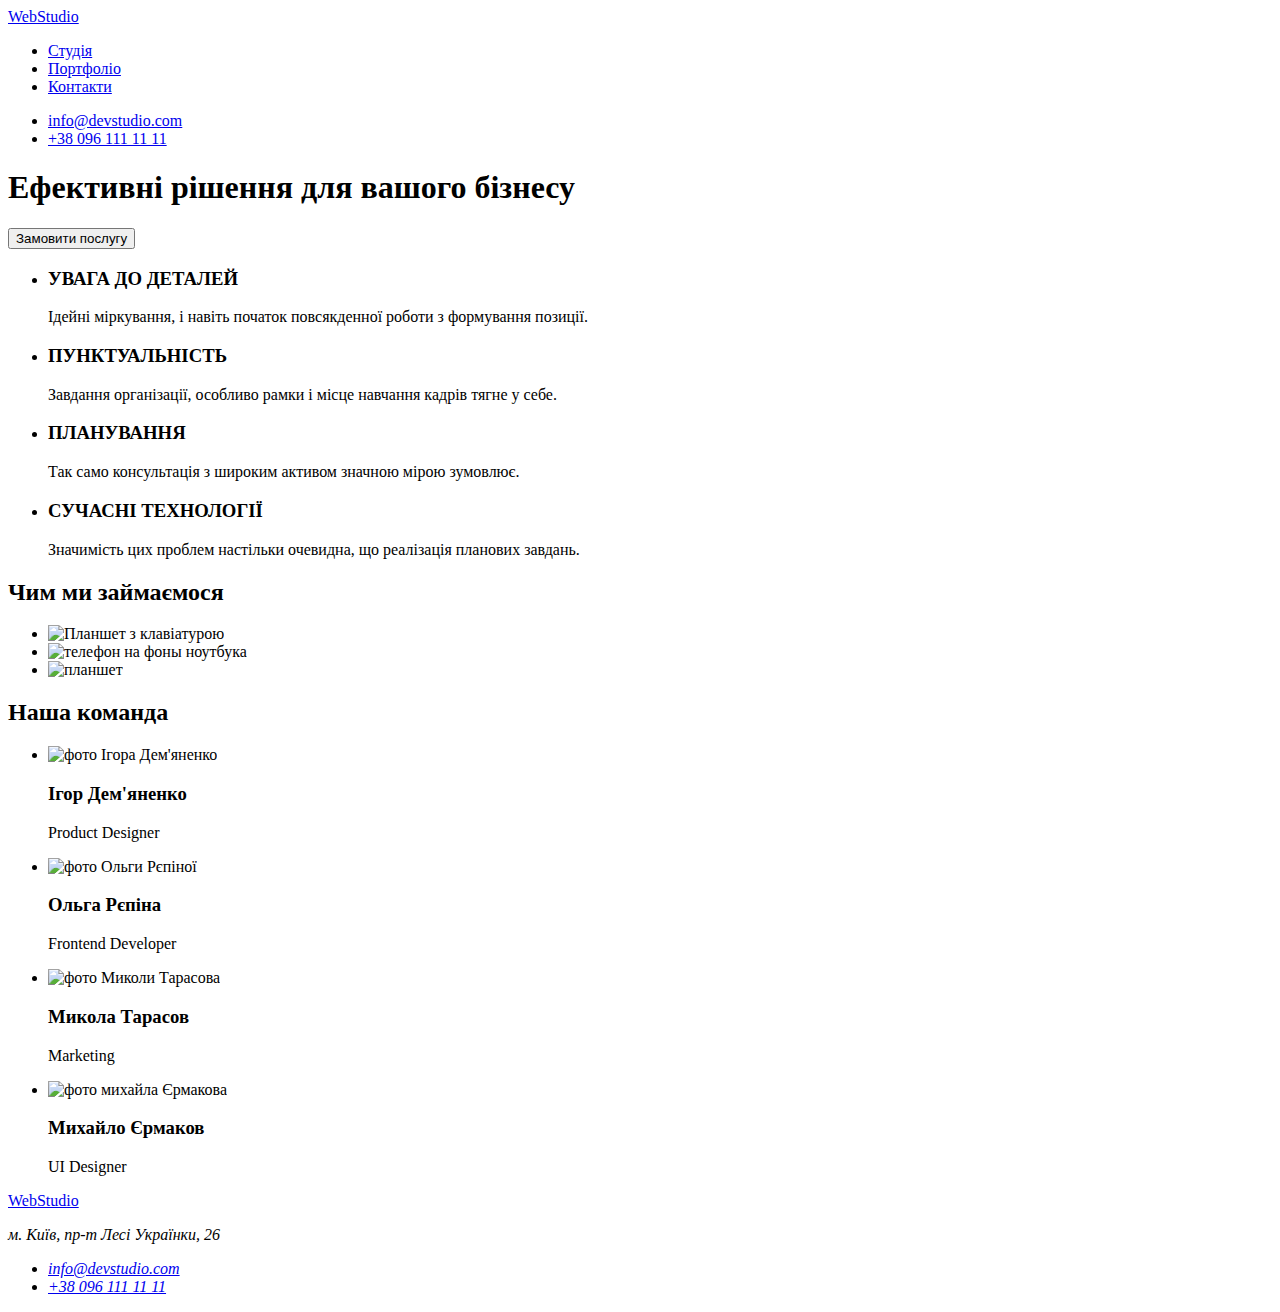
==== index.html @ 59f43a55 "Initial commit" ====
<!DOCTYPE html>
<html lang="uk">
  <head>
    <meta charset="UTF-8" />
    <meta http-equiv="X-UA-Compatible" content="IE=edge" />
    <meta name="viewport" content="width=device-width, initial-scale=1.0" />
    <title>Студія</title>
    <!--Styles-->
    <link rel="stylesheet" href="css/styles.css">
  </head>
  <body>
    <!--header-->
    <header>
      <nav>
        <a href="index.html">WebStudio</a>
        <ul>
          <li><a href="/">Студія</a></li>
          <li><a href="/">Портфоліо</a></li>
          <li><a href="/">Контакти</a></li>
        </ul>
      </nav>
        <ul>
          <li><a href="mailto:">info@devstudio.com</a></li>
          <li><a href="tel:+380961111111">+38 096 111 11 11</a></li>
        </ul>
    </header>
    <main>
      <!--btn-->
      <section>
        <h1>Ефективні рішення для вашого бізнесу</h1>
        <button type="button">Замовити послугу</button>
      </section>
      <!--about -->
      <section>
        <h2 hidden>Опис</h2>
        <ul>
          <li>
            <h3>УВАГА ДО ДЕТАЛЕЙ</h3>
            <p>Ідейні міркування, і навіть початок повсякденної роботи з формування позиції.</p>
          </li>
          <li>
            <h3>ПУНКТУАЛЬНІСТЬ</h3>
            <p>Завдання організації, особливо рамки і місце навчання кадрів тягне у себе.</p>
          </li>
          <li>
            <h3>ПЛАНУВАННЯ</h3>
            <p>Так само консультація з широким активом значною мірою зумовлює.</p>
          </li>
          <li>
            <h3>СУЧАСНІ ТЕХНОЛОГІЇ</h3>
            <p>Значимість цих проблем настільки очевидна, що реалізація планових завдань.</p>
          </li>
        </ul>
      </section>
      <!--Блок послуг-->
      <section>
        <h2>Чим ми займаємося</h2>
        <ul>
          <li>
            <img
              src="../goit-markup-hw-01/images/tablet_computer.jpg"
              alt="Планшет з клавіатурою"
              width="370"
              height="294"
            />
          </li>
          <li>
            <img
              src="../goit-markup-hw-01/images/mobile.jpg"
              alt="телефон на фоны ноутбука"
              width="370"
              height="294"
            />
          </li>
          <li>
            <img
              src="../goit-markup-hw-01/images/tablet.jpg"
              alt="планшет"
              width="370"
              height="294"
            />
          </li>
        </ul>
      </section>
      <!--our team-->
      <section>
        <h2>Наша команда</h2>
        <ul>
          <li>
            <img
              src="../goit-markup-hw-01/images/igorDem.jpg"
              alt="фото Ігора Дем'яненко"
              width="270"
              height="260"
            />
            <h3>Ігор Дем'яненко</h3>
            <p lang="en">Product Designer</p>
          </li>
          <li>
            <img
              src="../goit-markup-hw-01/images/Olga_rep.jpg"
              alt="фото Ольги Рєпіної"
              width="270"
              height="260"
            />
            <h3>Ольга Рєпіна</h3>
            <p lang="en">Frontend Developer</p>
          </li>
          <li>
            <img
              src="../goit-markup-hw-01/images/Nikolay_tar.jpg"
              alt="фото Миколи Тарасова"
              width="270"
              height="260"
            />
            <h3>Микола Тарасов</h3>
            <p lang="en">Marketing</p>
          </li>
          <li>
            <img
              src="../goit-markup-hw-01/images/Mihaylo_Yerm.jpg"
              alt="фото михайла Єрмакова"
              width="270"
              height="260"
            />
            <h3>Михайло Єрмаков</h3>
            <p lang="en">UI Designer</p>
          </li>
        </ul>
      </section>
    </main>
    <!--Футер-->
    <footer>
      <div>
        <a href="index.html">WebStudio</a>
            <address title="адрес студії">
            <p>м. Київ, пр-т Лесі Українки, 26</p>
          <ul>
          <li>
            <a href="mailto:info@devstudio.com">info@devstudio.com</a>
          </li>
          <li>
            <a href="tel:+380961111111">+38 096 111 11 11</a>
          </li>
        </ul>
      </address>
      </div>
    </footer>
  </body>
</html>
---- css/styles.css ----
:root{
/* front*/

/* text color */
--main-text-cl: red;
/* background color*/


/*other*/

}
.page{

    
}
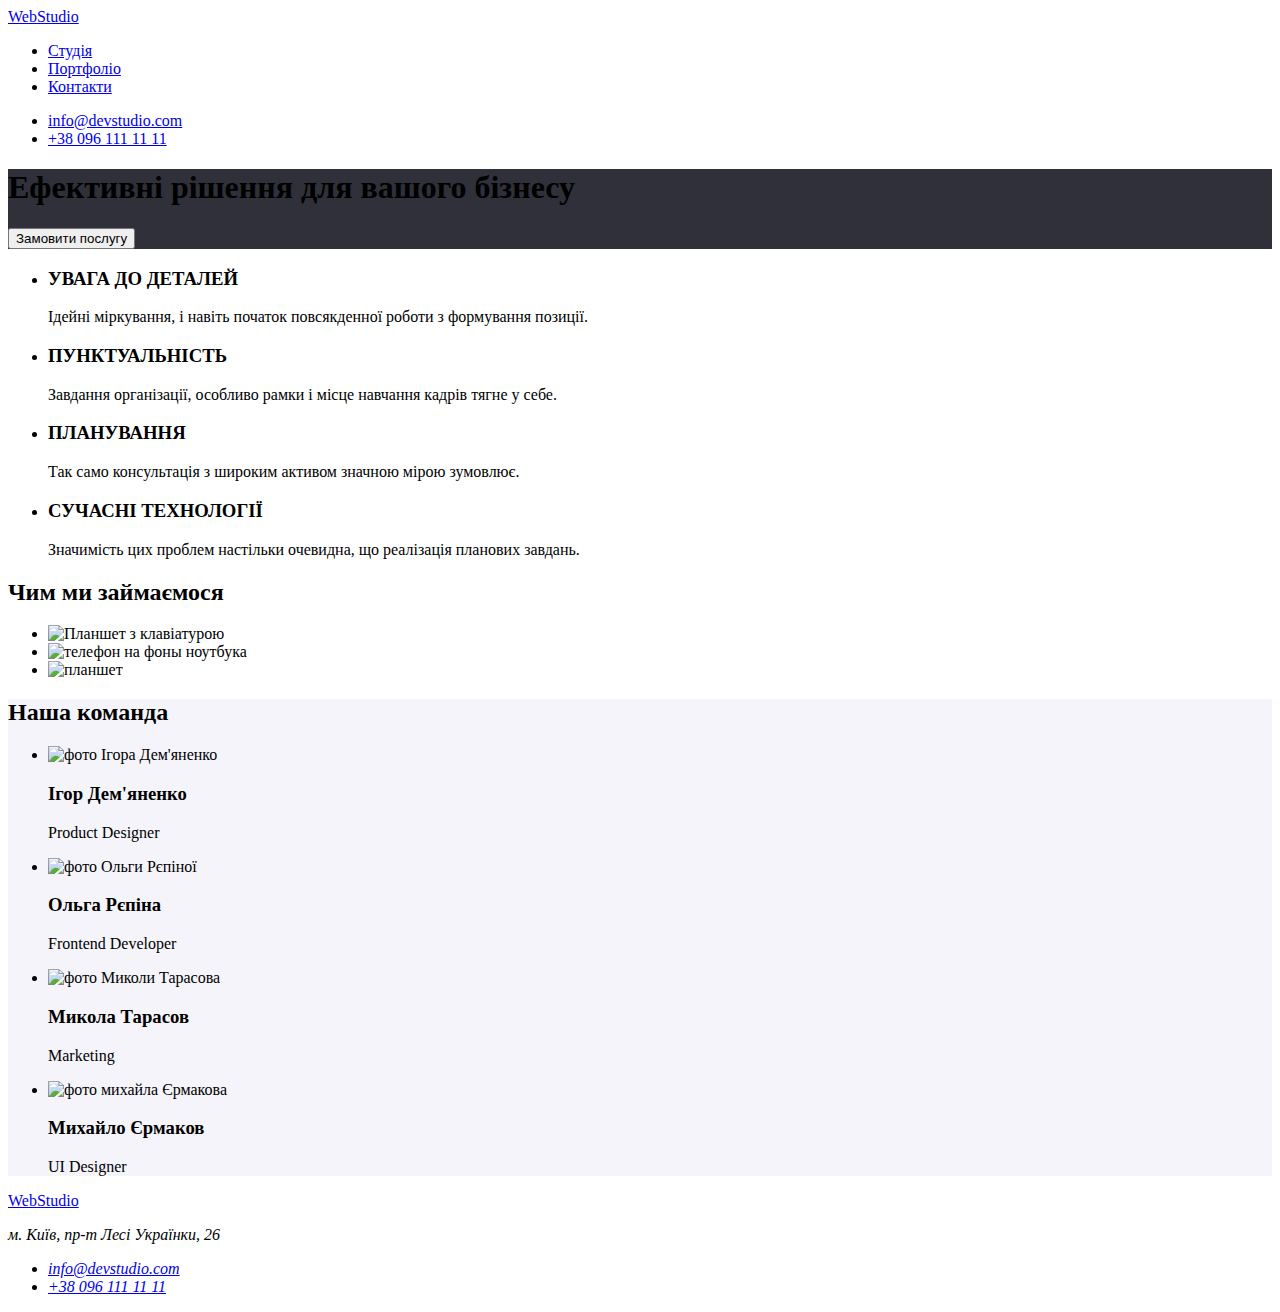
==== commit ddb91d9b: "change18/08" ====
--- a/index.html
+++ b/index.html
@@ -6,74 +6,74 @@
     <meta name="viewport" content="width=device-width, initial-scale=1.0" />
     <title>Студія</title>
     <!--Styles-->
-    <link rel="stylesheet" href="css/styles.css">
+    <link href="css/styles.css" rel="stylesheet">
   </head>
   <body>
     <!--header-->
-    <header>
-      <nav>
-        <a href="index.html">WebStudio</a>
-        <ul>
-          <li><a href="/">Студія</a></li>
-          <li><a href="/">Портфоліо</a></li>
-          <li><a href="/">Контакти</a></li>
+    <header class="header">
+      <nav class="header-nav">
+        <a class="logo" href="index.html">WebStudio</a>
+        <ul class="header-nav-list">
+          <li class="header-nav-list-item"><a href="/">Студія</a></li>
+          <li class="header-nav-list-item"><a href="/">Портфоліо</a></li>
+          <li class="header-nav-list-item"><a href="/">Контакти</a></li>
         </ul>
       </nav>
-        <ul>
-          <li><a href="mailto:">info@devstudio.com</a></li>
-          <li><a href="tel:+380961111111">+38 096 111 11 11</a></li>
+        <ul class="header-nav-list-contact">
+          <li class="header-nav-list-contacti-item"><a class="link" href="mailto:">info@devstudio.com</a></li>
+          <li class="header-nav-list-contacti-item"><a class="link" href="tel:+380961111111">+38 096 111 11 11</a></li>
         </ul>
     </header>
     <main>
       <!--btn-->
-      <section>
-        <h1>Ефективні рішення для вашого бізнесу</h1>
-        <button type="button">Замовити послугу</button>
+      <section class="section-btn">
+        <h1 class="section-title">Ефективні рішення для вашого бізнесу</h1>
+        <button class="btn" type="button">Замовити послугу</button>
       </section>
       <!--about -->
-      <section>
-        <h2 hidden>Опис</h2>
-        <ul>
-          <li>
-            <h3>УВАГА ДО ДЕТАЛЕЙ</h3>
-            <p>Ідейні міркування, і навіть початок повсякденної роботи з формування позиції.</p>
+      <section class="description">
+        <h2 class="titlle" hidden>Опис</h2>
+        <ul class="description-list">
+          <li class="description-list-item">
+            <h3 class="description-tittle">УВАГА ДО ДЕТАЛЕЙ</h3>
+            <p class="description-text">Ідейні міркування, і навіть початок повсякденної роботи з формування позиції.</p>
           </li>
-          <li>
-            <h3>ПУНКТУАЛЬНІСТЬ</h3>
-            <p>Завдання організації, особливо рамки і місце навчання кадрів тягне у себе.</p>
+          <li class="description-list-item">
+            <h3 class="description-tittle">ПУНКТУАЛЬНІСТЬ</h3>
+            <p class="description-text">Завдання організації, особливо рамки і місце навчання кадрів тягне у себе.</p>
           </li>
-          <li>
-            <h3>ПЛАНУВАННЯ</h3>
-            <p>Так само консультація з широким активом значною мірою зумовлює.</p>
+          <li class="description-list-item">
+            <h3 class="description-tittle">ПЛАНУВАННЯ</h3>
+            <p class="description-text">Так само консультація з широким активом значною мірою зумовлює.</p>
           </li>
-          <li>
-            <h3>СУЧАСНІ ТЕХНОЛОГІЇ</h3>
-            <p>Значимість цих проблем настільки очевидна, що реалізація планових завдань.</p>
+          <li class="description-list-item">
+            <h3 class="description-tittle">СУЧАСНІ ТЕХНОЛОГІЇ</h3>
+            <p class="description-text">Значимість цих проблем настільки очевидна, що реалізація планових завдань.</p>
           </li>
         </ul>
       </section>
       <!--Блок послуг-->
-      <section>
-        <h2>Чим ми займаємося</h2>
-        <ul>
-          <li>
-            <img
+      <section class="about">
+        <h2 class="tittle">Чим ми займаємося</h2>
+        <ul class="about-list">
+          <li class="about-list-item">
+            <img class="about-list-item-img"
               src="../goit-markup-hw-01/images/tablet_computer.jpg"
               alt="Планшет з клавіатурою"
               width="370"
               height="294"
             />
           </li>
-          <li>
-            <img
+          <li class="about-list-item">
+            <img class="about-list-item-img"
               src="../goit-markup-hw-01/images/mobile.jpg"
               alt="телефон на фоны ноутбука"
               width="370"
               height="294"
             />
           </li>
-          <li>
-            <img
+          <li class="about-list-item">
+            <img class="about-list-item-img"
               src="../goit-markup-hw-01/images/tablet.jpg"
               alt="планшет"
               width="370"
@@ -83,64 +83,60 @@
         </ul>
       </section>
       <!--our team-->
-      <section>
-        <h2>Наша команда</h2>
-        <ul>
-          <li>
-            <img
+      <section class="team">
+        <h2 class="title">Наша команда</h2>
+        <ul class="team-list">
+          <li class="team-list-item">
+            <img class="team-list-item-img"
               src="../goit-markup-hw-01/images/igorDem.jpg"
               alt="фото Ігора Дем'яненко"
               width="270"
-              height="260"
-            />
-            <h3>Ігор Дем'яненко</h3>
-            <p lang="en">Product Designer</p>
+              height="260"/>
+            <h3 class="name">Ігор Дем'яненко</h3>
+            <p class="profession" lang="en">Product Designer</p>
           </li>
-          <li>
-            <img
+          <li class="team-list-item">
+            <img class="team-list-item-img"
               src="../goit-markup-hw-01/images/Olga_rep.jpg"
               alt="фото Ольги Рєпіної"
               width="270"
-              height="260"
-            />
-            <h3>Ольга Рєпіна</h3>
-            <p lang="en">Frontend Developer</p>
+              height="260" />
+            <h3 class="name">Ольга Рєпіна</h3>
+            <p class="profession" lang="en">Frontend Developer</p>
           </li>
-          <li>
-            <img
+          <li class="team-list-item">
+            <img class="team-list-item-img"
               src="../goit-markup-hw-01/images/Nikolay_tar.jpg"
               alt="фото Миколи Тарасова"
               width="270"
-              height="260"
-            />
-            <h3>Микола Тарасов</h3>
-            <p lang="en">Marketing</p>
+              height="260" />
+            <h3 class="name">Микола Тарасов</h3>
+            <p class="profession" lang="en">Marketing</p>
           </li>
-          <li>
-            <img
+          <li class="team-list-item">
+            <img class="team-list-item-img"
               src="../goit-markup-hw-01/images/Mihaylo_Yerm.jpg"
               alt="фото михайла Єрмакова"
               width="270"
-              height="260"
-            />
-            <h3>Михайло Єрмаков</h3>
-            <p lang="en">UI Designer</p>
+              height="260"/>
+            <h3 class="name">Михайло Єрмаков</h3>
+            <p class="profession" lang="en">UI Designer</p>
           </li>
         </ul>
       </section>
     </main>
-    <!--Футер-->
-    <footer>
-      <div>
-        <a href="index.html">WebStudio</a>
-            <address title="адрес студії">
-            <p>м. Київ, пр-т Лесі Українки, 26</p>
-          <ul>
-          <li>
-            <a href="mailto:info@devstudio.com">info@devstudio.com</a>
+    <!--contact info-->
+    <footer class="footer">
+      <div class="footer-bloc">
+        <a class="logo" href="index.html">WebStudio</a>
+            <address class="address-maps" title="адрес студії">
+            <p class="address-maps-text">м. Київ, пр-т Лесі Українки, 26</p>
+          <ul class="address-list">
+          <li class="address-list-item">
+            <a class="address-list-item-link" href="mailto:info@devstudio.com">info@devstudio.com</a>
           </li>
-          <li>
-            <a href="tel:+380961111111">+38 096 111 11 11</a>
+          <li class="address-list-item">
+            <a class="address-list-item-link" href="tel:+380961111111">+38 096 111 11 11</a>
           </li>
         </ul>
       </address>
--- a/css/styles.css
+++ b/css/styles.css
@@ -8,8 +8,109 @@
 
 /*other*/
 
+
+
+/****************************
+*****************************
+          Page 1
+*****************************
+****************************/
+
 }
-.page{
+.header {
+    background-color: ;
+}
+.header-nav {
+}
+.logo {
+}
+.header-nav-list {
+}
+.header-nav-list-item {
+}
+.header-nav-list-contact {
+}
+.header-nav-list-contacti-item {
+}
+.link {
+}
+.section-btn {
+    background-color: #2F303A;
+}
+.section-title {
+}
+.btn {
+}
+.description {
+}
+.titlle {
+}
+.description-list {
+}
+.description-list-item {
+}
+.description-tittle {
+}
+.description-text {
+}
+.about {
+}
+.tittle {
+}
+.about-list {
+}
+.about-list-item {
+}
+.about-list-item-img {
+}
+.team {
+    background-color: #F5F4FA;
+}
+.title {
+}
+.team-list {
+}
+.team-list-item {
+}
+.team-list-item-img {
+}
+.name {
+}
+.profession {
+}
+.footer {
+}
+.footer-bloc {
+}
+.address-maps {
+}
+.address-maps-text {
+}
+.address-list {
+}
+.address-list-item {
+}
+.address-list-item-link {
+}
 
-    
-}+/****************************
+*****************************
+          Page 2
+*****************************
+****************************/
+.porfolio {
+}
+.porfolio-list {
+}
+.porfolio-list-item {
+}
+.portfolio-list-img {
+}
+.portfolio-list-img-item {
+}
+.porfolio-img {
+}
+.portfolio-tittle {
+}
+.portfolio-name {
+}
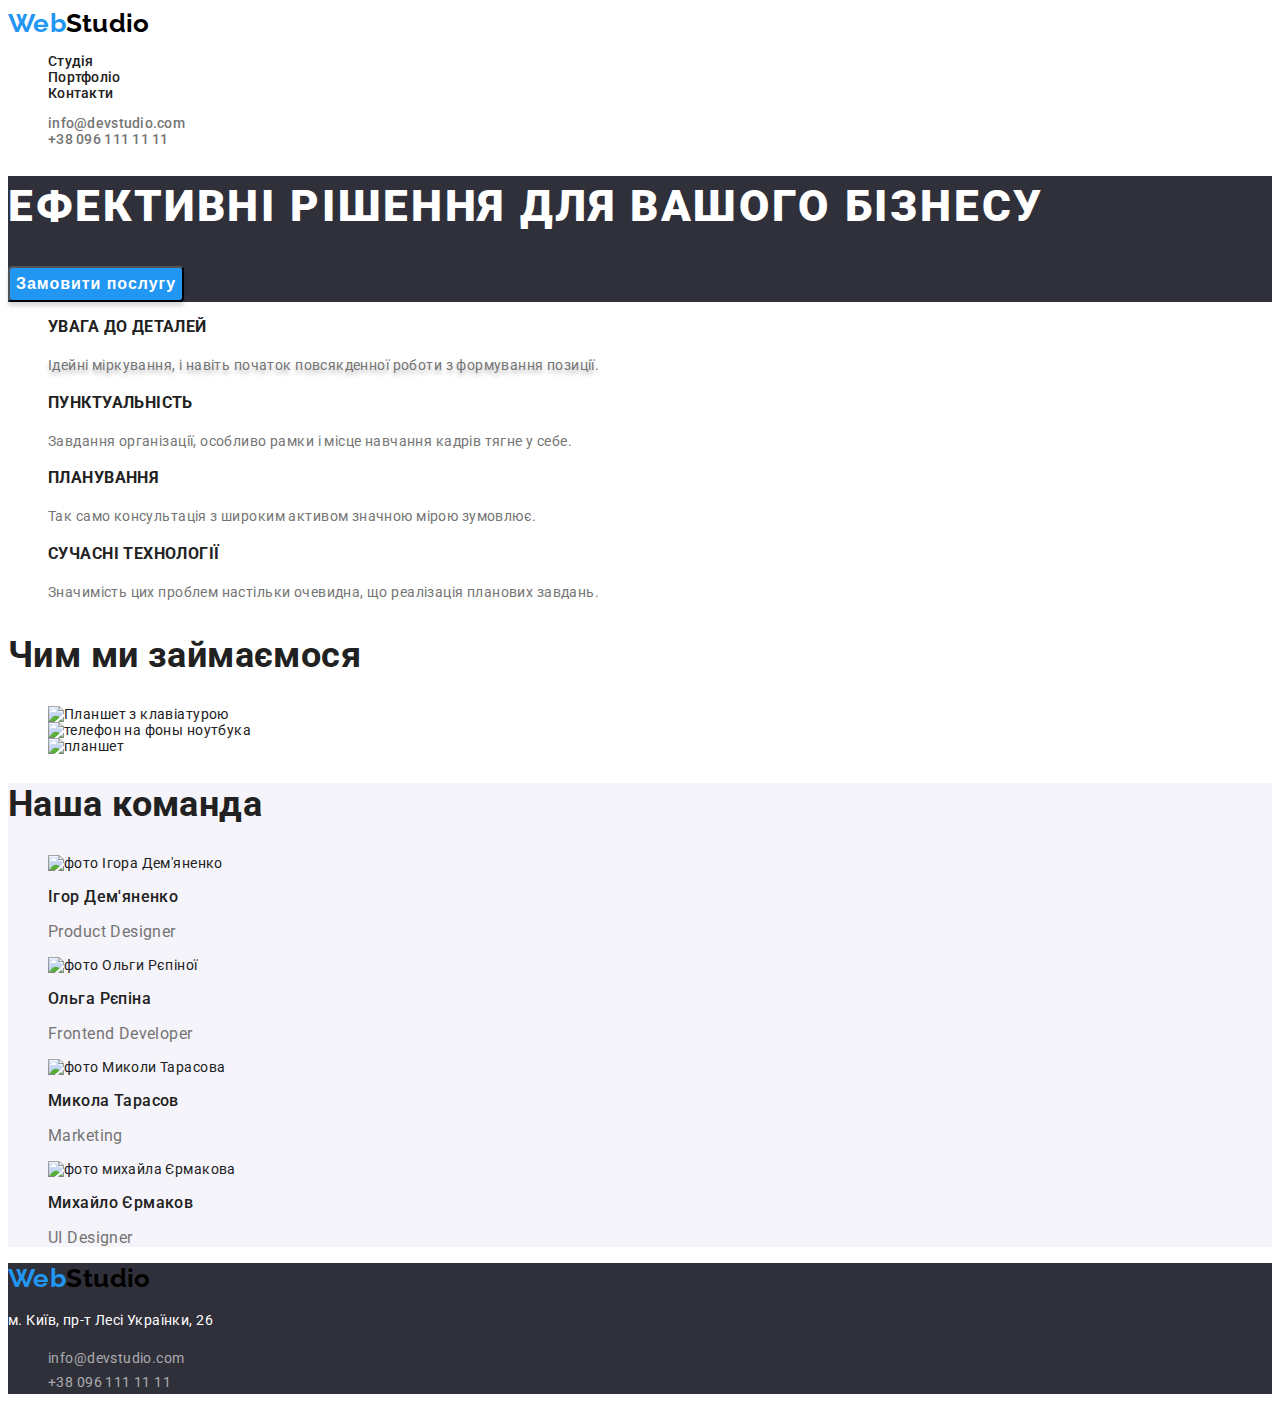
==== commit 17697a4e: "change 20/08" ====
--- a/index.html
+++ b/index.html
@@ -5,21 +5,25 @@
     <meta http-equiv="X-UA-Compatible" content="IE=edge" />
     <meta name="viewport" content="width=device-width, initial-scale=1.0" />
     <title>Студія</title>
-    <!--Styles-->
+    <!--Front style-->
+    <link rel="preconnect" href="https://fonts.googleapis.com">
+    <link rel="preconnect" href="https://fonts.gstatic.com" crossorigin>
+    <link href="https://fonts.googleapis.com/css2?family=Raleway:wght@700&family=Roboto:wght@400;500;700;900&display=swap" rel="stylesheet">
+  <!--Styles-->
     <link href="css/styles.css" rel="stylesheet">
   </head>
   <body>
     <!--header-->
     <header class="header">
       <nav class="header-nav">
-        <a class="logo" href="index.html">WebStudio</a>
-        <ul class="header-nav-list">
-          <li class="header-nav-list-item"><a href="/">Студія</a></li>
-          <li class="header-nav-list-item"><a href="/">Портфоліо</a></li>
-          <li class="header-nav-list-item"><a href="/">Контакти</a></li>
+        <a class="logo" href="index.html"><span style="color:#2196F3;">Web</span>Studio</a>
+        <ul class="list">
+          <li class="header-nav-list-item"><a class="link" href="./index.html">Студія</a></li>
+          <li class="header-nav-list-item"><a class="link" href="./portfolio.html">Портфоліо</a></li>
+          <li class="header-nav-list-item"><a class="link" href="">Контакти</a></li>
         </ul>
       </nav>
-        <ul class="header-nav-list-contact">
+        <ul class="list">
           <li class="header-nav-list-contacti-item"><a class="link" href="mailto:">info@devstudio.com</a></li>
           <li class="header-nav-list-contacti-item"><a class="link" href="tel:+380961111111">+38 096 111 11 11</a></li>
         </ul>
@@ -33,10 +37,10 @@
       <!--about -->
       <section class="description">
         <h2 class="titlle" hidden>Опис</h2>
-        <ul class="description-list">
+        <ul class="list">
           <li class="description-list-item">
             <h3 class="description-tittle">УВАГА ДО ДЕТАЛЕЙ</h3>
-            <p class="description-text">Ідейні міркування, і навіть початок повсякденної роботи з формування позиції.</p>
+            <p class="description-text" style="text-shadow: 0px 4px 4px rgba(0, 0, 0, 0.25);">Ідейні міркування, і навіть початок повсякденної роботи з формування позиції.</p>
           </li>
           <li class="description-list-item">
             <h3 class="description-tittle">ПУНКТУАЛЬНІСТЬ</h3>
@@ -55,7 +59,7 @@
       <!--Блок послуг-->
       <section class="about">
         <h2 class="tittle">Чим ми займаємося</h2>
-        <ul class="about-list">
+        <ul class="list">
           <li class="about-list-item">
             <img class="about-list-item-img"
               src="../goit-markup-hw-01/images/tablet_computer.jpg"
@@ -84,8 +88,8 @@
       </section>
       <!--our team-->
       <section class="team">
-        <h2 class="title">Наша команда</h2>
-        <ul class="team-list">
+        <h2 class="tittle">Наша команда</h2>
+        <ul class="list">
           <li class="team-list-item">
             <img class="team-list-item-img"
               src="../goit-markup-hw-01/images/igorDem.jpg"
@@ -128,15 +132,15 @@
     <!--contact info-->
     <footer class="footer">
       <div class="footer-bloc">
-        <a class="logo" href="index.html">WebStudio</a>
+        <a class="logo" href="index.html"><span style="color:#2196F3;">Web</span>Studio</a>
             <address class="address-maps" title="адрес студії">
             <p class="address-maps-text">м. Київ, пр-т Лесі Українки, 26</p>
-          <ul class="address-list">
+          <ul class="list">
           <li class="address-list-item">
-            <a class="address-list-item-link" href="mailto:info@devstudio.com">info@devstudio.com</a>
+            <a class="link" href="mailto:info@devstudio.com">info@devstudio.com</a>
           </li>
           <li class="address-list-item">
-            <a class="address-list-item-link" href="tel:+380961111111">+38 096 111 11 11</a>
+            <a class="link" href="tel:+380961111111">+38 096 111 11 11</a>
           </li>
         </ul>
       </address>
--- a/css/styles.css
+++ b/css/styles.css
@@ -1,14 +1,85 @@
-:root{
+:root {
 /* front*/
+--main-font: Roboto, sans-serif, raleway;
+/* text color */
+--main-text-cl:#212121;
+--akcent-cl:#2196F3;
 
-/* text color */
---main-text-cl: red;
 /* background color*/
-
+--main-background-cl:#FFFFFF;
 
 /*other*/
 
+}
 
+body{
+    font-family: var(--main-font);
+    background-color:var(--main-background-cl);
+    color: var(--main-text-cl);
+    font-size: 14px;
+    line-height: calc(16 / 14);
+    letter-spacing: 0.03em;
+}
+   /*reset*/
+.link {
+    text-decoration: none;
+    color: currentColor;
+}
+.link:hover {
+    color: var(--akcent-cl);
+}
+
+.list {
+    list-style: none;
+}
+
+.header  {
+    letter-spacing: 0.02em;
+    font-weight: 500;
+}
+.header-nav {
+}
+.logo {
+    text-decoration: none;
+    font-family: 'Raleway';
+    font-weight: 700;
+    font-size: 26px;
+    line-height: calc(31 / 26);
+    color: #000000 ;
+}
+
+.header-nav-list-item {
+    font-weight: 500;
+    letter-spacing: 0.02em;
+    color: #212121;
+}
+
+.header-nav-list-contacti-item {
+    font-weight: 500;
+    letter-spacing: 0.02em;
+    color: #757575;
+} 
+.footer {
+    background-color: #2F303A;
+}
+.footer-bloc {
+}
+.address-maps {
+}
+.address-maps-text {
+    font-style: normal;
+    font-size: 14px;
+    line-height: calc(24 / 14);
+    color: #FFFFFF;
+}
+
+.address-list-item {
+    font-style: normal;
+    font-size: 14px;
+    line-height: calc(24 / 14);
+    color: rgba(255, 255, 255, 0.6);
+}
+ 
 
 /****************************
 *****************************
@@ -16,49 +87,55 @@
 *****************************
 ****************************/
 
-}
-.header {
-    background-color: ;
-}
-.header-nav {
-}
-.logo {
-}
-.header-nav-list {
-}
-.header-nav-list-item {
-}
-.header-nav-list-contact {
-}
-.header-nav-list-contacti-item {
-}
-.link {
-}
 .section-btn {
     background-color: #2F303A;
 }
 .section-title {
+    color: #FFFFFF;
+    font-weight: 900;
+    font-size: 44px;
+    line-height: calc(60 / 44);
+    letter-spacing: 0.06em;
+    text-transform: uppercase;
 }
 .btn {
+    background: #2196F3;
+    box-shadow: 0px 4px 4px rgba(0, 0, 0, 0.15);
+    border-radius: 4px;
+    font-weight: 700;
+    font-size: 16px;
+    line-height: calc(30 / 16);
+    display: flex;
+    align-items: center;
+    text-align: center;
+    letter-spacing: 0.06em;
+    color: #FFFFFF;
+    cursor: pointer;
 }
 .description {
 }
 .titlle {
 }
-.description-list {
-}
 .description-list-item {
 }
 .description-tittle {
+    font-weight: 700;
+    text-transform: uppercase;
 }
 .description-text {
+    font-weight: 400;
+    font-size: 14px;
+    line-height: calc(24 / 14);
+    color: #757575;
 }
 .about {
 }
 .tittle {
+    font-weight: 700;
+    font-size: 36px;
+    line-height: calc(42 / 36);
 }
-.about-list {
-}
+
 .about-list-item {
 }
 .about-list-item-img {
@@ -66,32 +143,22 @@
 .team {
     background-color: #F5F4FA;
 }
-.title {
-}
-.team-list {
-}
 .team-list-item {
 }
 .team-list-item-img {
 }
 .name {
+    font-weight: 500;
+    font-size: 16px;
+    line-height: calc(19 / 16);
 }
 .profession {
+    font-size: 16px;
+    line-height: calc(19 / 16);
+    color: #757575;
 }
-.footer {
-}
-.footer-bloc {
-}
-.address-maps {
-}
-.address-maps-text {
-}
-.address-list {
-}
-.address-list-item {
-}
-.address-list-item-link {
-}
+
+
 
 /****************************
 *****************************
@@ -100,9 +167,11 @@
 ****************************/
 .porfolio {
 }
-.porfolio-list {
-}
+
 .porfolio-list-item {
+    font-weight: 500;
+    font-size: 16px;
+    line-height: calc(26 / 16);
 }
 .portfolio-list-img {
 }
@@ -111,6 +180,13 @@
 .porfolio-img {
 }
 .portfolio-tittle {
+    font-weight: 700;
+    font-size: 18px;
+    line-height: calc(36 / 18);
+    letter-spacing: 0.06em;
 }
 .portfolio-name {
+    font-size: 16px;
+    line-height: calc(30 / 16);
+    color: #757575;
 }
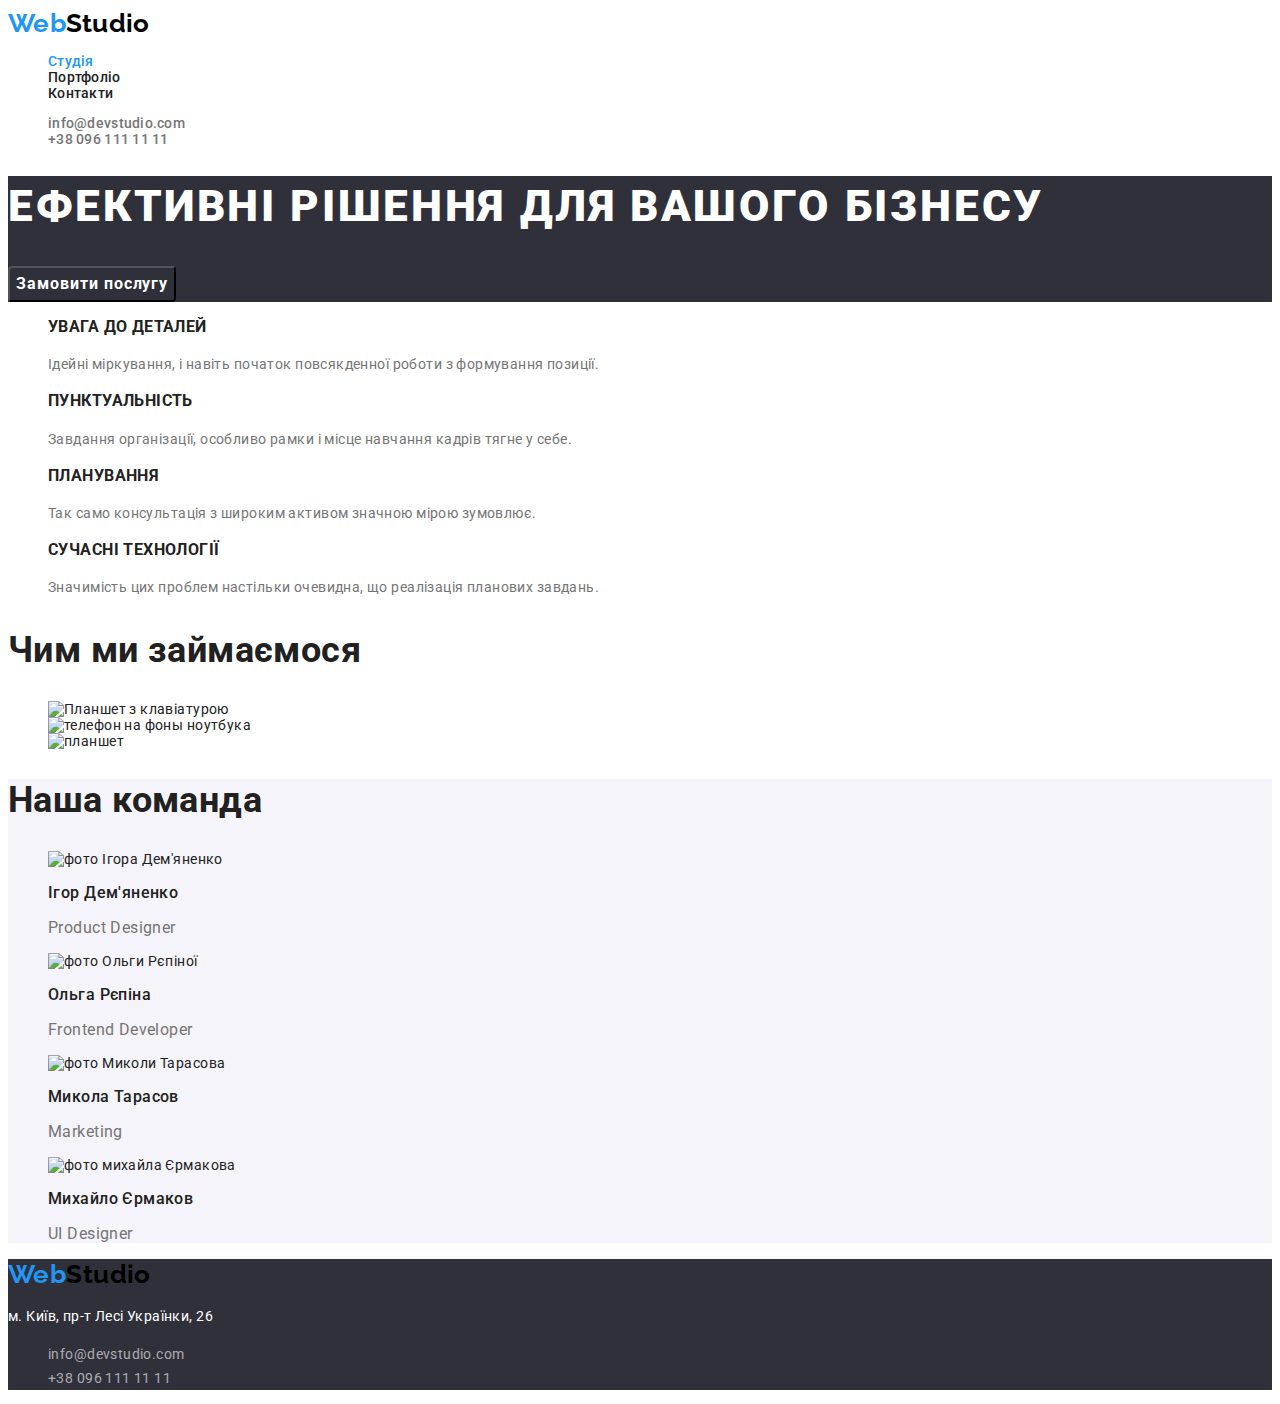
==== commit 7908876c: "21/08" ====
--- a/index.html
+++ b/index.html
@@ -16,11 +16,11 @@
     <!--header-->
     <header class="header">
       <nav class="header-nav">
-        <a class="logo" href="index.html"><span style="color:#2196F3;">Web</span>Studio</a>
+        <a class="logo" href="index.html"><span class ="logo-cl">Web</span>Studio</a>
         <ul class="list">
-          <li class="header-nav-list-item"><a class="link" href="./index.html">Студія</a></li>
+          <li class="header-nav-list-item active-page"><a class="link" href="./index.html" >Студія</a></li>
           <li class="header-nav-list-item"><a class="link" href="./portfolio.html">Портфоліо</a></li>
-          <li class="header-nav-list-item"><a class="link" href="">Контакти</a></li>
+          <li class="header-nav-list-item"><a class="link" href="" >Контакти</a></li>
         </ul>
       </nav>
         <ul class="list">
@@ -40,7 +40,7 @@
         <ul class="list">
           <li class="description-list-item">
             <h3 class="description-tittle">УВАГА ДО ДЕТАЛЕЙ</h3>
-            <p class="description-text" style="text-shadow: 0px 4px 4px rgba(0, 0, 0, 0.25);">Ідейні міркування, і навіть початок повсякденної роботи з формування позиції.</p>
+            <p class="description-text">Ідейні міркування, і навіть початок повсякденної роботи з формування позиції.</p>
           </li>
           <li class="description-list-item">
             <h3 class="description-tittle">ПУНКТУАЛЬНІСТЬ</h3>
@@ -132,7 +132,7 @@
     <!--contact info-->
     <footer class="footer">
       <div class="footer-bloc">
-        <a class="logo" href="index.html"><span style="color:#2196F3;">Web</span>Studio</a>
+        <a class="logo" href="index.html"><span class ="logo-cl">Web</span>Studio</a>
             <address class="address-maps" title="адрес студії">
             <p class="address-maps-text">м. Київ, пр-т Лесі Українки, 26</p>
           <ul class="list">
--- a/css/styles.css
+++ b/css/styles.css
@@ -47,11 +47,16 @@
     line-height: calc(31 / 26);
     color: #000000 ;
 }
-
+.logo-cl{
+    color: var(--akcent-cl);
+}
 .header-nav-list-item {
     font-weight: 500;
     letter-spacing: 0.02em;
     color: #212121;
+}
+.active-page{
+    color: var(--akcent-cl);
 }
 
 .header-nav-list-contacti-item {
@@ -99,15 +104,13 @@
     text-transform: uppercase;
 }
 .btn {
-    background: #2196F3;
+    font-family: var(--main-font);
+    background:var(--akcent-cl)
     box-shadow: 0px 4px 4px rgba(0, 0, 0, 0.15);
     border-radius: 4px;
     font-weight: 700;
     font-size: 16px;
     line-height: calc(30 / 16);
-    display: flex;
-    align-items: center;
-    text-align: center;
     letter-spacing: 0.06em;
     color: #FFFFFF;
     cursor: pointer;
@@ -119,11 +122,11 @@
 .description-list-item {
 }
 .description-tittle {
+    font-size: 16px;
     font-weight: 700;
     text-transform: uppercase;
 }
 .description-text {
-    font-weight: 400;
     font-size: 14px;
     line-height: calc(24 / 14);
     color: #757575;
@@ -166,12 +169,19 @@
 *****************************
 ****************************/
 .porfolio {
-}
-
-.porfolio-list-item {
+    ba
+}
+
+.porfolio-btn {
+    font-family: var(--main-font);
     font-weight: 500;
     font-size: 16px;
     line-height: calc(26 / 16);
+    cursor: pointer;
+}
+.porfolio-btn:active {
+    background-color: var(--akcent-cl);
+    color: #FFFFFF;
 }
 .portfolio-list-img {
 }
